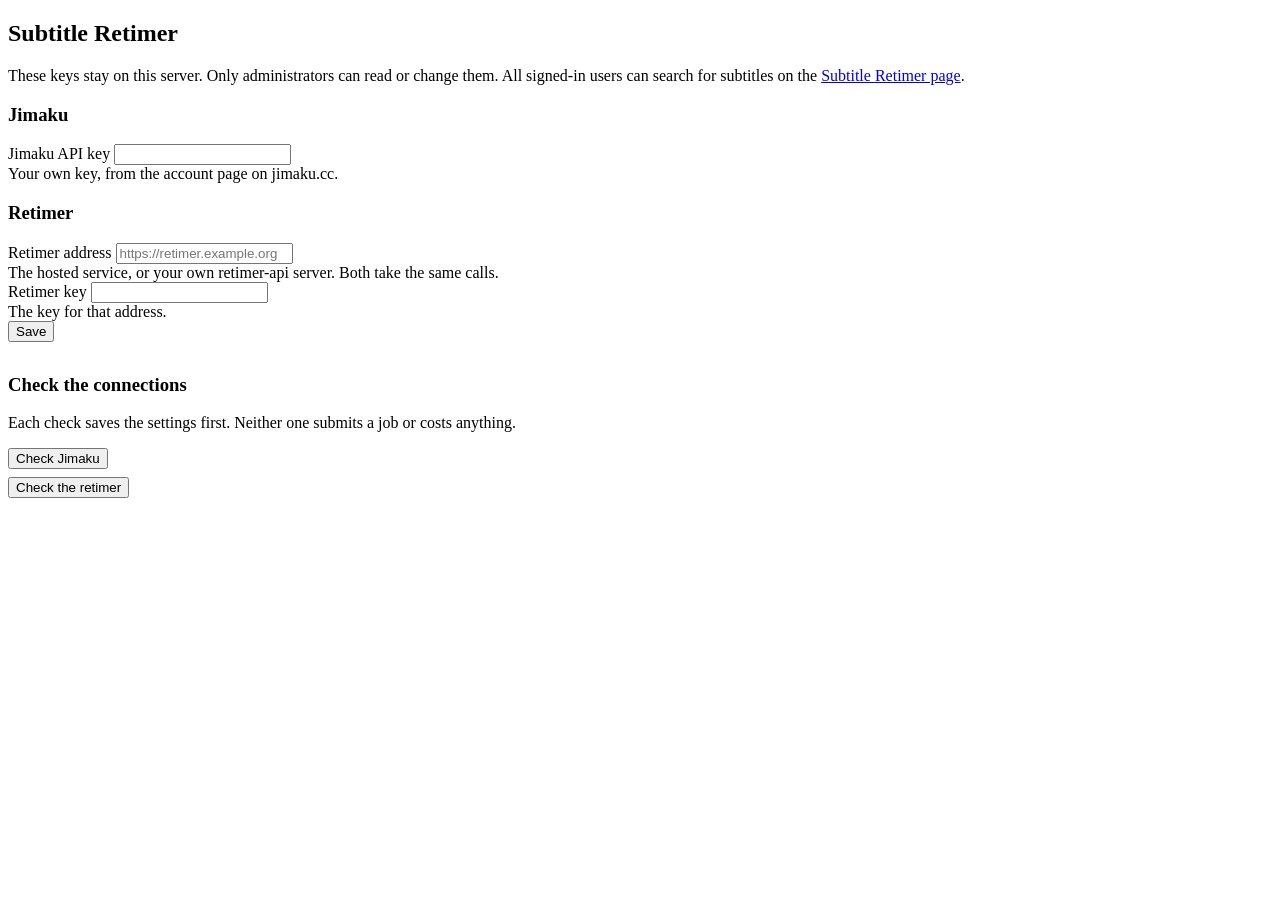
==== Jellyfin.Plugin.Retimer/Configuration/configPage.html @ 43c8929b "Add the plugin skeleton for Jellyfin 12.4: settings, Jimaku search, a page for all users (#1) A C# p" ====
<!DOCTYPE html>
<html lang="en">
<head>
    <meta charset="utf-8">
    <title>Subtitle Retimer</title>
</head>
<body>
    <div id="SubtitleRetimerConfigPage" data-role="page" class="page type-interior pluginConfigurationPage" data-require="emby-input,emby-button">
        <div data-role="content">
            <div class="content-primary">
                <form id="SubtitleRetimerConfigForm">
                    <div class="verticalSection">
                        <div class="sectionTitleContainer flex align-items-center">
                            <h2 class="sectionTitle">Subtitle Retimer</h2>
                        </div>
                        <p class="fieldDescription">
                            These keys stay on this server. Only administrators can read or change them.
                            All signed-in users can search for subtitles on the
                            <a is="emby-linkbutton" class="button-link" id="SubtitleRetimerUserPageLink" href="#" target="_blank" rel="noopener">Subtitle Retimer page</a>.
                        </p>
                    </div>

                    <div class="verticalSection">
                        <h3 class="sectionTitle">Jimaku</h3>
                        <div class="inputContainer">
                            <label class="inputLabel inputLabelUnfocused" for="SubtitleRetimerJimakuApiKey">Jimaku API key</label>
                            <input id="SubtitleRetimerJimakuApiKey" name="JimakuApiKey" type="password" is="emby-input" autocomplete="off" spellcheck="false" />
                            <div class="fieldDescription">Your own key, from the account page on jimaku.cc.</div>
                        </div>
                    </div>

                    <div class="verticalSection">
                        <h3 class="sectionTitle">Retimer</h3>
                        <div class="inputContainer">
                            <label class="inputLabel inputLabelUnfocused" for="SubtitleRetimerUrl">Retimer address</label>
                            <input id="SubtitleRetimerUrl" name="RetimerUrl" type="url" is="emby-input" autocomplete="off" spellcheck="false" placeholder="https://retimer.example.org" />
                            <div class="fieldDescription">The hosted service, or your own retimer-api server. Both take the same calls.</div>
                        </div>
                        <div class="inputContainer">
                            <label class="inputLabel inputLabelUnfocused" for="SubtitleRetimerApiKey">Retimer key</label>
                            <input id="SubtitleRetimerApiKey" name="RetimerApiKey" type="password" is="emby-input" autocomplete="off" spellcheck="false" />
                            <div class="fieldDescription">The key for that address.</div>
                        </div>
                    </div>

                    <div>
                        <button is="emby-button" type="submit" class="raised button-submit block emby-button">
                            <span>Save</span>
                        </button>
                    </div>

                    <div class="verticalSection" style="margin-top: 2em;">
                        <h3 class="sectionTitle">Check the connections</h3>
                        <p class="fieldDescription">Each check saves the settings first. Neither one submits a job or costs anything.</p>
                        <div style="display: flex; align-items: center; gap: 1em; flex-wrap: wrap; margin-bottom: 0.5em;">
                            <button is="emby-button" type="button" class="raised emby-button" id="SubtitleRetimerTestJimaku">
                                <span>Check Jimaku</span>
                            </button>
                            <span id="SubtitleRetimerTestJimakuResult" role="status" aria-live="polite"></span>
                        </div>
                        <div style="display: flex; align-items: center; gap: 1em; flex-wrap: wrap;">
                            <button is="emby-button" type="button" class="raised emby-button" id="SubtitleRetimerTestRetimer">
                                <span>Check the retimer</span>
                            </button>
                            <span id="SubtitleRetimerTestRetimerResult" role="status" aria-live="polite"></span>
                        </div>
                    </div>
                </form>
            </div>
        </div>
        <script type="text/javascript">
            (function () {
                'use strict';

                var pluginId = 'e9fdba44-78af-4384-bb85-6df44aa841d8';
                var page = document.querySelector('#SubtitleRetimerConfigPage');
                var fields = {
                    JimakuApiKey: page.querySelector('#SubtitleRetimerJimakuApiKey'),
                    RetimerUrl: page.querySelector('#SubtitleRetimerUrl'),
                    RetimerApiKey: page.querySelector('#SubtitleRetimerApiKey')
                };

                function load() {
                    Dashboard.showLoadingMsg();
                    page.querySelector('#SubtitleRetimerUserPageLink').href = ApiClient.getUrl('Retimer');
                    return ApiClient.getPluginConfiguration(pluginId).then(function (config) {
                        Object.keys(fields).forEach(function (name) {
                            fields[name].value = config[name] || '';
                        });
                        Dashboard.hideLoadingMsg();
                    });
                }

                // Reads the stored settings again before writing, so fields this page does not know are kept.
                function save() {
                    return ApiClient.getPluginConfiguration(pluginId).then(function (config) {
                        Object.keys(fields).forEach(function (name) {
                            config[name] = fields[name].value.trim();
                        });
                        return ApiClient.updatePluginConfiguration(pluginId, config);
                    });
                }

                function check(path, output) {
                    output.textContent = 'Checking…';
                    save().then(function () {
                        return ApiClient.ajax({ type: 'POST', url: ApiClient.getUrl(path), dataType: 'json' });
                    }).then(function (result) {
                        output.textContent = (result.Ok ? '✓ ' : '✗ ') + result.Message;
                    }, function () {
                        output.textContent = '✗ The check could not run.';
                    });
                }

                page.addEventListener('pageshow', load);

                page.querySelector('#SubtitleRetimerConfigForm').addEventListener('submit', function (event) {
                    event.preventDefault();
                    Dashboard.showLoadingMsg();
                    save().then(function (result) {
                        Dashboard.processPluginConfigurationUpdateResult(result);
                    }, function () {
                        Dashboard.hideLoadingMsg();
                        Dashboard.alert('The settings could not be saved.');
                    });
                    return false;
                });

                page.querySelector('#SubtitleRetimerTestJimaku').addEventListener('click', function () {
                    check('Retimer/Test/Jimaku', page.querySelector('#SubtitleRetimerTestJimakuResult'));
                });

                page.querySelector('#SubtitleRetimerTestRetimer').addEventListener('click', function () {
                    check('Retimer/Test/Retimer', page.querySelector('#SubtitleRetimerTestRetimerResult'));
                });
            })();
        </script>
    </div>
</body>
</html>
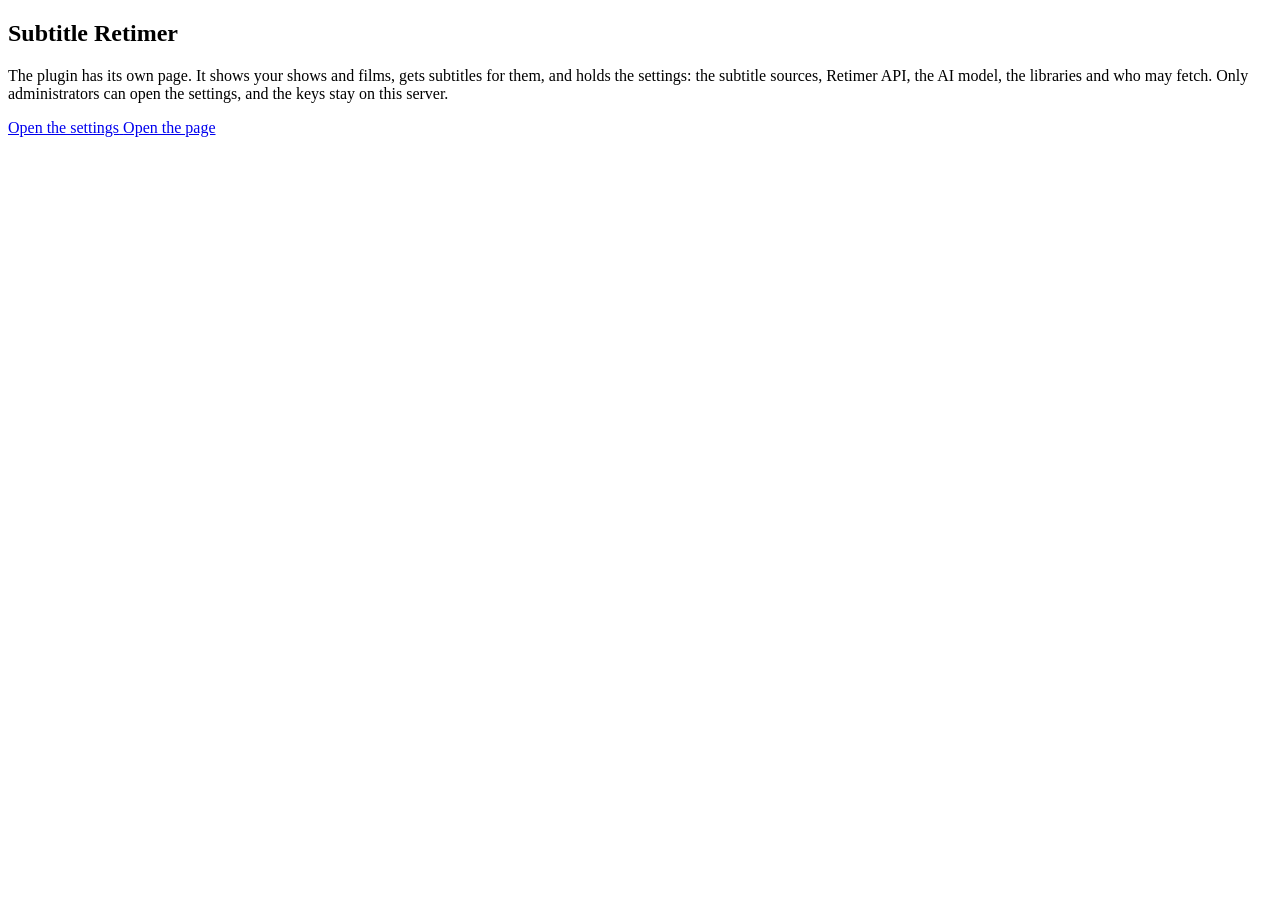
==== commit 18a5c2c0: "Build the subtitle page: shows, episodes, picker, activity, settings (#3) Version 0.2.0.0. The page " ====
--- a/Jellyfin.Plugin.Retimer/Configuration/configPage.html
+++ b/Jellyfin.Plugin.Retimer/Configuration/configPage.html
@@ -5,133 +5,38 @@
     <title>Subtitle Retimer</title>
 </head>
 <body>
-    <div id="SubtitleRetimerConfigPage" data-role="page" class="page type-interior pluginConfigurationPage" data-require="emby-input,emby-button">
+    <div id="SubtitleRetimerConfigPage" data-role="page" class="page type-interior pluginConfigurationPage" data-require="emby-button">
         <div data-role="content">
             <div class="content-primary">
-                <form id="SubtitleRetimerConfigForm">
-                    <div class="verticalSection">
-                        <div class="sectionTitleContainer flex align-items-center">
-                            <h2 class="sectionTitle">Subtitle Retimer</h2>
-                        </div>
-                        <p class="fieldDescription">
-                            These keys stay on this server. Only administrators can read or change them.
-                            All signed-in users can search for subtitles on the
-                            <a is="emby-linkbutton" class="button-link" id="SubtitleRetimerUserPageLink" href="#" target="_blank" rel="noopener">Subtitle Retimer page</a>.
-                        </p>
+                <div class="verticalSection">
+                    <div class="sectionTitleContainer flex align-items-center">
+                        <h2 class="sectionTitle">Subtitle Retimer</h2>
                     </div>
-
-                    <div class="verticalSection">
-                        <h3 class="sectionTitle">Jimaku</h3>
-                        <div class="inputContainer">
-                            <label class="inputLabel inputLabelUnfocused" for="SubtitleRetimerJimakuApiKey">Jimaku API key</label>
-                            <input id="SubtitleRetimerJimakuApiKey" name="JimakuApiKey" type="password" is="emby-input" autocomplete="off" spellcheck="false" />
-                            <div class="fieldDescription">Your own key, from the account page on jimaku.cc.</div>
-                        </div>
-                    </div>
-
-                    <div class="verticalSection">
-                        <h3 class="sectionTitle">Retimer</h3>
-                        <div class="inputContainer">
-                            <label class="inputLabel inputLabelUnfocused" for="SubtitleRetimerUrl">Retimer address</label>
-                            <input id="SubtitleRetimerUrl" name="RetimerUrl" type="url" is="emby-input" autocomplete="off" spellcheck="false" placeholder="https://retimer.example.org" />
-                            <div class="fieldDescription">The hosted service, or your own retimer-api server. Both take the same calls.</div>
-                        </div>
-                        <div class="inputContainer">
-                            <label class="inputLabel inputLabelUnfocused" for="SubtitleRetimerApiKey">Retimer key</label>
-                            <input id="SubtitleRetimerApiKey" name="RetimerApiKey" type="password" is="emby-input" autocomplete="off" spellcheck="false" />
-                            <div class="fieldDescription">The key for that address.</div>
-                        </div>
-                    </div>
-
-                    <div>
-                        <button is="emby-button" type="submit" class="raised button-submit block emby-button">
-                            <span>Save</span>
-                        </button>
-                    </div>
-
-                    <div class="verticalSection" style="margin-top: 2em;">
-                        <h3 class="sectionTitle">Check the connections</h3>
-                        <p class="fieldDescription">Each check saves the settings first. Neither one submits a job or costs anything.</p>
-                        <div style="display: flex; align-items: center; gap: 1em; flex-wrap: wrap; margin-bottom: 0.5em;">
-                            <button is="emby-button" type="button" class="raised emby-button" id="SubtitleRetimerTestJimaku">
-                                <span>Check Jimaku</span>
-                            </button>
-                            <span id="SubtitleRetimerTestJimakuResult" role="status" aria-live="polite"></span>
-                        </div>
-                        <div style="display: flex; align-items: center; gap: 1em; flex-wrap: wrap;">
-                            <button is="emby-button" type="button" class="raised emby-button" id="SubtitleRetimerTestRetimer">
-                                <span>Check the retimer</span>
-                            </button>
-                            <span id="SubtitleRetimerTestRetimerResult" role="status" aria-live="polite"></span>
-                        </div>
-                    </div>
-                </form>
+                    <p class="fieldDescription">
+                        The plugin has its own page. It shows your shows and films, gets subtitles for them, and holds the settings:
+                        the subtitle sources, Retimer API, the AI model, the libraries and who may fetch.
+                        Only administrators can open the settings, and the keys stay on this server.
+                    </p>
+                    <p>
+                        <a is="emby-linkbutton" class="raised button-submit emby-button" id="SubtitleRetimerSettingsLink" href="#" target="_blank" rel="noopener">
+                            <span>Open the settings</span>
+                        </a>
+                        <a is="emby-linkbutton" class="raised emby-button" id="SubtitleRetimerUserPageLink" href="#" target="_blank" rel="noopener">
+                            <span>Open the page</span>
+                        </a>
+                    </p>
+                </div>
             </div>
         </div>
         <script type="text/javascript">
             (function () {
                 'use strict';
 
-                var pluginId = 'e9fdba44-78af-4384-bb85-6df44aa841d8';
                 var page = document.querySelector('#SubtitleRetimerConfigPage');
-                var fields = {
-                    JimakuApiKey: page.querySelector('#SubtitleRetimerJimakuApiKey'),
-                    RetimerUrl: page.querySelector('#SubtitleRetimerUrl'),
-                    RetimerApiKey: page.querySelector('#SubtitleRetimerApiKey')
-                };
-
-                function load() {
-                    Dashboard.showLoadingMsg();
-                    page.querySelector('#SubtitleRetimerUserPageLink').href = ApiClient.getUrl('Retimer');
-                    return ApiClient.getPluginConfiguration(pluginId).then(function (config) {
-                        Object.keys(fields).forEach(function (name) {
-                            fields[name].value = config[name] || '';
-                        });
-                        Dashboard.hideLoadingMsg();
-                    });
-                }
-
-                // Reads the stored settings again before writing, so fields this page does not know are kept.
-                function save() {
-                    return ApiClient.getPluginConfiguration(pluginId).then(function (config) {
-                        Object.keys(fields).forEach(function (name) {
-                            config[name] = fields[name].value.trim();
-                        });
-                        return ApiClient.updatePluginConfiguration(pluginId, config);
-                    });
-                }
-
-                function check(path, output) {
-                    output.textContent = 'Checking…';
-                    save().then(function () {
-                        return ApiClient.ajax({ type: 'POST', url: ApiClient.getUrl(path), dataType: 'json' });
-                    }).then(function (result) {
-                        output.textContent = (result.Ok ? '✓ ' : '✗ ') + result.Message;
-                    }, function () {
-                        output.textContent = '✗ The check could not run.';
-                    });
-                }
-
-                page.addEventListener('pageshow', load);
-
-                page.querySelector('#SubtitleRetimerConfigForm').addEventListener('submit', function (event) {
-                    event.preventDefault();
-                    Dashboard.showLoadingMsg();
-                    save().then(function (result) {
-                        Dashboard.processPluginConfigurationUpdateResult(result);
-                    }, function () {
-                        Dashboard.hideLoadingMsg();
-                        Dashboard.alert('The settings could not be saved.');
-                    });
-                    return false;
-                });
-
-                page.querySelector('#SubtitleRetimerTestJimaku').addEventListener('click', function () {
-                    check('Retimer/Test/Jimaku', page.querySelector('#SubtitleRetimerTestJimakuResult'));
-                });
-
-                page.querySelector('#SubtitleRetimerTestRetimer').addEventListener('click', function () {
-                    check('Retimer/Test/Retimer', page.querySelector('#SubtitleRetimerTestRetimerResult'));
+                page.addEventListener('pageshow', function () {
+                    var address = ApiClient.getUrl('Retimer');
+                    page.querySelector('#SubtitleRetimerUserPageLink').href = address;
+                    page.querySelector('#SubtitleRetimerSettingsLink').href = address + '#/settings';
                 });
             })();
         </script>
